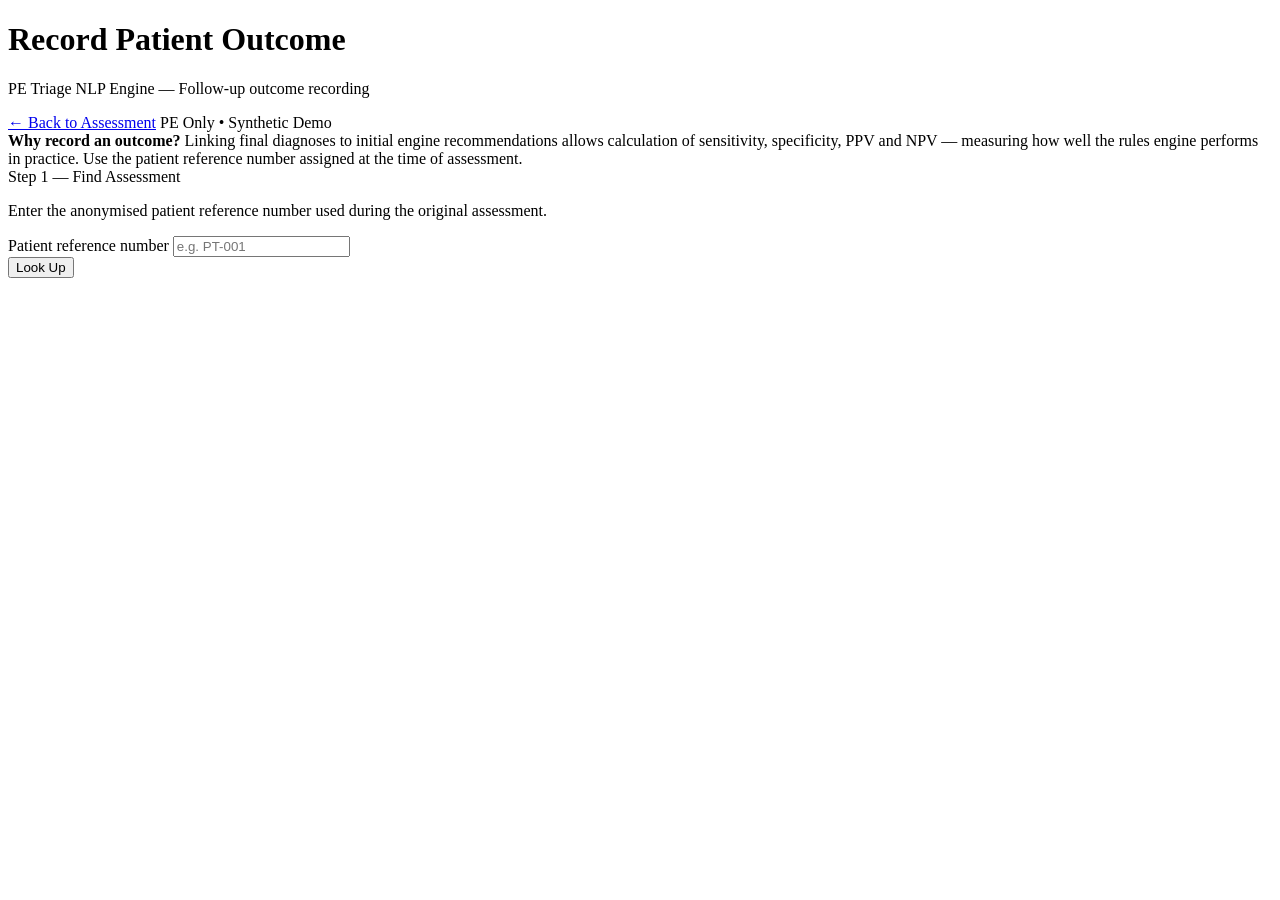
==== frontend/outcome.html @ ee1b1d83 "Add patient outcome recording (Option A — /outcome.html) - New GET /decisions/lookup?patient_ref=..." ====
<!DOCTYPE html>
<html lang="en">
<head>
  <meta charset="UTF-8" />
  <meta name="viewport" content="width=device-width, initial-scale=1.0" />
  <title>Record Patient Outcome — PE Triage NLP Engine</title>
  <link rel="stylesheet" href="/static/style.css" />
</head>
<body>

  <header class="page-header">
    <div>
      <h1>Record Patient Outcome</h1>
      <p class="subtitle">PE Triage NLP Engine &mdash; Follow-up outcome recording</p>
    </div>
    <div class="header-actions">
      <a href="/" class="btn btn-secondary btn-sm">&#8592; Back to Assessment</a>
      <span class="header-badge">PE Only &bull; Synthetic Demo</span>
    </div>
  </header>

  <main class="main-container outcome-container">

    <!-- Info banner -->
    <div class="outcome-info-banner">
      <strong>Why record an outcome?</strong>
      Linking final diagnoses to initial engine recommendations allows calculation of
      sensitivity, specificity, PPV and NPV — measuring how well the rules engine performs in practice.
      Use the patient reference number assigned at the time of assessment.
    </div>

    <!-- Step 1: Lookup -->
    <div class="card outcome-card">
      <div class="card-header">
        <span class="card-title">Step 1 &mdash; Find Assessment</span>
      </div>
      <div class="card-body">
        <p class="outcome-step-note">
          Enter the anonymised patient reference number used during the original assessment.
        </p>
        <div class="outcome-lookup-row">
          <div class="outcome-lookup-field">
            <label for="lookup-ref">Patient reference number</label>
            <input
              type="text"
              id="lookup-ref"
              placeholder="e.g. PT-001"
              autocomplete="off"
              spellcheck="false"
            />
          </div>
          <button type="button" id="btn-lookup" class="btn btn-primary">
            Look Up
          </button>
        </div>
        <div id="lookup-error" class="outcome-error" role="alert" style="display:none;"></div>
      </div>
    </div>

    <!-- Step 2: Assessment summary (hidden until lookup succeeds) -->
    <div id="assessment-summary-card" class="card outcome-card" style="display:none;">
      <div class="card-header">
        <span class="card-title">Step 2 &mdash; Assessment Summary</span>
        <span id="summary-already-recorded" class="outcome-already-badge" style="display:none;">
          Outcome already recorded
        </span>
      </div>
      <div class="card-body">
        <div class="summary-grid">
          <div class="summary-field">
            <span class="summary-label">Patient ref</span>
            <span id="sum-patient-ref" class="summary-value"></span>
          </div>
          <div class="summary-field">
            <span class="summary-label">Assessed</span>
            <span id="sum-created-at" class="summary-value"></span>
          </div>
          <div class="summary-field">
            <span class="summary-label">Clinician</span>
            <span id="sum-clinician" class="summary-value"></span>
          </div>
          <div class="summary-field">
            <span class="summary-label">Engine risk level</span>
            <span id="sum-risk-level" class="summary-value"></span>
          </div>
          <div class="summary-field">
            <span class="summary-label">Engine score</span>
            <span id="sum-score" class="summary-value"></span>
          </div>
          <div class="summary-field">
            <span class="summary-label">Clinician decision</span>
            <span id="sum-decision" class="summary-value"></span>
          </div>
          <div class="summary-field summary-field--full">
            <span class="summary-label">Suggested diagnosis</span>
            <span id="sum-suggested-diagnosis" class="summary-value"></span>
          </div>
        </div>

        <!-- Already-recorded outcome (shown if outcome already exists) -->
        <div id="existing-outcome-box" class="existing-outcome-box" style="display:none;">
          <p class="existing-outcome-title">Previously recorded outcome</p>
          <div class="summary-grid">
            <div class="summary-field">
              <span class="summary-label">Outcome</span>
              <span id="sum-outcome" class="summary-value"></span>
            </div>
            <div class="summary-field">
              <span class="summary-label">Confirming test</span>
              <span id="sum-confirming-test" class="summary-value"></span>
            </div>
            <div class="summary-field">
              <span class="summary-label">Outcome date</span>
              <span id="sum-outcome-date" class="summary-value"></span>
            </div>
            <div class="summary-field">
              <span class="summary-label">Recorded at</span>
              <span id="sum-outcome-recorded-at" class="summary-value"></span>
            </div>
          </div>
          <p class="existing-outcome-note">
            An outcome has already been recorded. Submitting again will overwrite it.
          </p>
        </div>
      </div>
    </div>

    <!-- Step 3: Outcome form (hidden until lookup succeeds) -->
    <div id="outcome-form-card" class="card outcome-card" style="display:none;">
      <div class="card-header">
        <span class="card-title">Step 3 &mdash; Record Outcome</span>
      </div>
      <div class="card-body">
        <p class="outcome-step-note">
          Complete the fields below once investigations and final diagnosis are confirmed.
        </p>

        <div class="outcome-form-grid">

          <!-- Final diagnosis -->
          <div class="outcome-form-field">
            <label for="outcome-diagnosis">
              Final diagnosis <span class="required-mark">*</span>
            </label>
            <select id="outcome-diagnosis">
              <option value="">— Select outcome —</option>
              <option value="pe_confirmed">PE confirmed</option>
              <option value="pe_excluded">PE excluded</option>
              <option value="alternative_diagnosis">Alternative diagnosis identified</option>
              <option value="inconclusive">Inconclusive / investigations ongoing</option>
            </select>
          </div>

          <!-- Confirming investigation -->
          <div class="outcome-form-field">
            <label for="outcome-test">
              Confirming investigation <span class="optional-mark">(optional)</span>
            </label>
            <select id="outcome-test">
              <option value="">— Select investigation —</option>
              <option value="ctpa">CTPA</option>
              <option value="vq_scan">V/Q scan</option>
              <option value="d_dimer_negative">D-dimer (negative)</option>
              <option value="echo">Echocardiogram</option>
              <option value="clinical_judgement">Clinical judgement</option>
              <option value="other">Other</option>
            </select>
          </div>

          <!-- Outcome date -->
          <div class="outcome-form-field">
            <label for="outcome-date">
              Date of confirmed outcome <span class="optional-mark">(optional)</span>
            </label>
            <input type="date" id="outcome-date" />
          </div>

          <!-- Notes -->
          <div class="outcome-form-field outcome-form-field--full">
            <label for="outcome-notes">
              Notes <span class="optional-mark">(optional)</span>
            </label>
            <textarea
              id="outcome-notes"
              rows="3"
              placeholder="Any additional context about the final diagnosis or investigation findings…"
            ></textarea>
          </div>

        </div><!-- /outcome-form-grid -->

        <div id="outcome-submit-error" class="outcome-error" role="alert" style="display:none;"></div>

        <div class="outcome-actions">
          <button type="button" id="btn-submit-outcome" class="btn btn-primary">
            Save Outcome
          </button>
        </div>

        <p id="outcome-saved-msg" class="outcome-saved-msg" style="display:none;">
          &#10003; Outcome saved successfully.
        </p>

      </div>
    </div>

  </main>

  <script src="/static/outcome.js"></script>
</body>
</html>
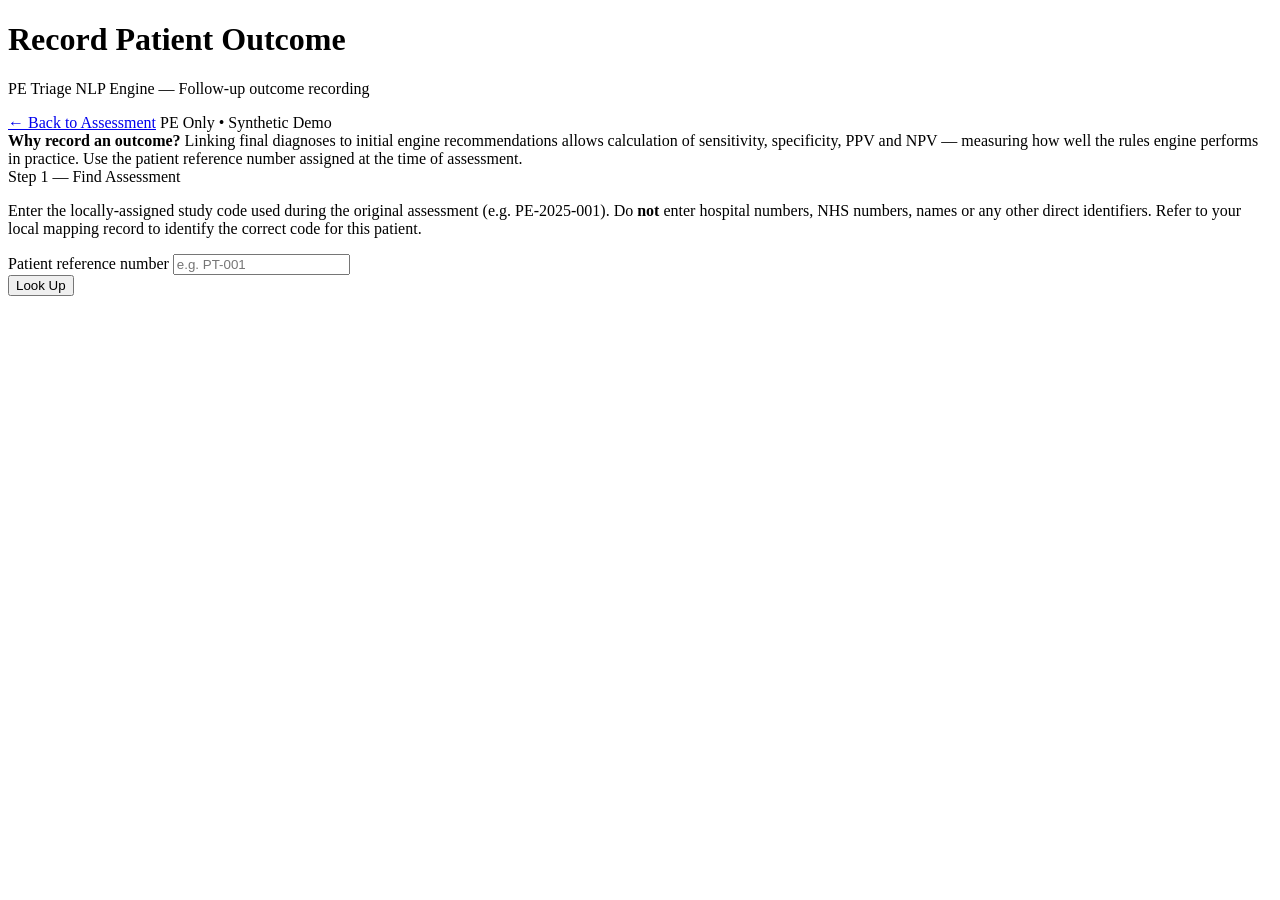
==== commit 2bd2e4cc: "Strengthen pseudonymisation guidance in patient reference fields Updated hint text on both the asses" ====
--- a/frontend/outcome.html
+++ b/frontend/outcome.html
@@ -36,7 +36,10 @@
       </div>
       <div class="card-body">
         <p class="outcome-step-note">
-          Enter the anonymised patient reference number used during the original assessment.
+          Enter the locally-assigned study code used during the original assessment
+          (e.g. PE-2025-001). Do <strong>not</strong> enter hospital numbers, NHS numbers,
+          names or any other direct identifiers. Refer to your local mapping record to
+          identify the correct code for this patient.
         </p>
         <div class="outcome-lookup-row">
           <div class="outcome-lookup-field">
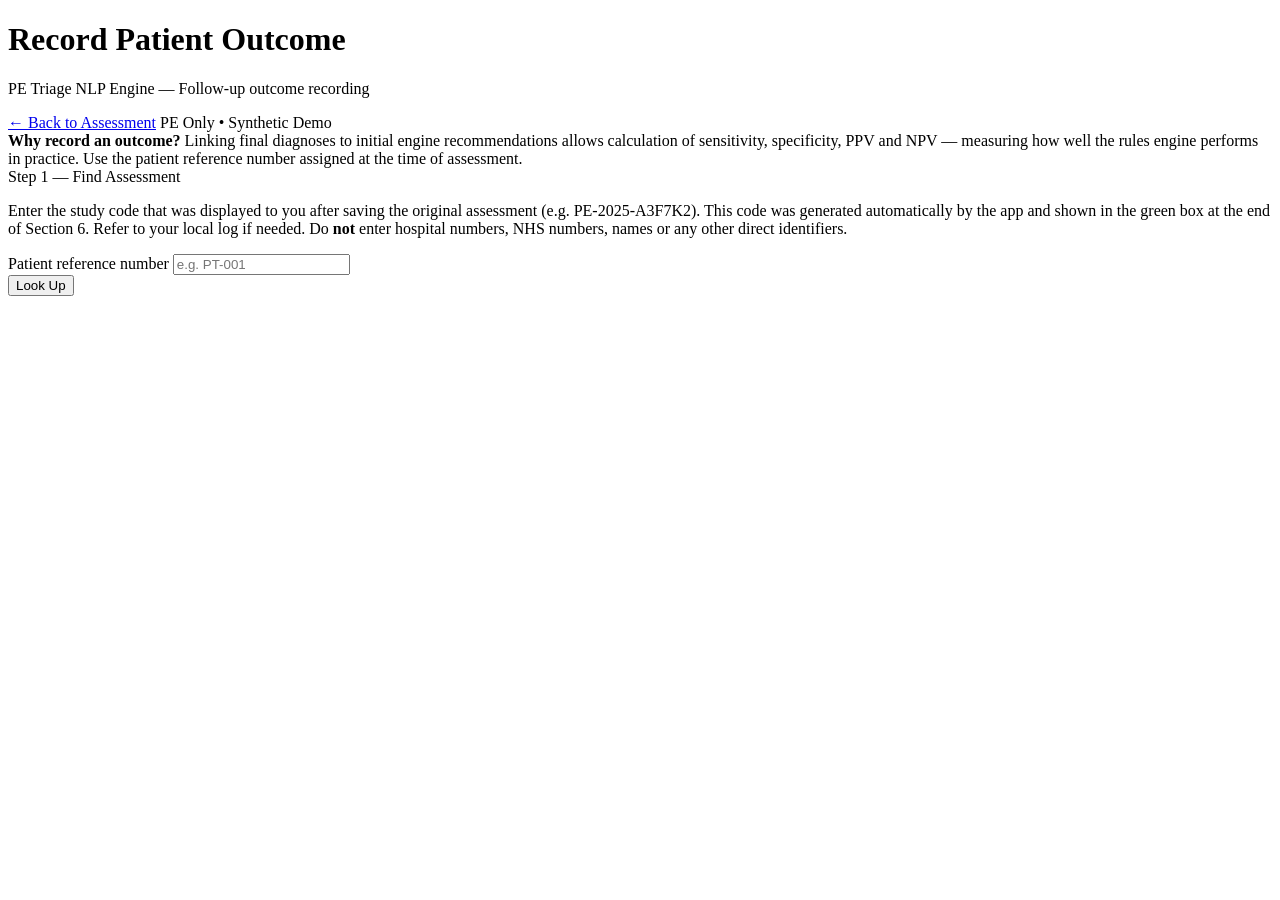
==== commit 08ed45e8: "Generate study codes server-side (Option C) to eliminate concurrent-user conflicts - Server generate" ====
--- a/frontend/outcome.html
+++ b/frontend/outcome.html
@@ -36,10 +36,11 @@
       </div>
       <div class="card-body">
         <p class="outcome-step-note">
-          Enter the locally-assigned study code used during the original assessment
-          (e.g. PE-2025-001). Do <strong>not</strong> enter hospital numbers, NHS numbers,
-          names or any other direct identifiers. Refer to your local mapping record to
-          identify the correct code for this patient.
+          Enter the study code that was displayed to you after saving the original assessment
+          (e.g. PE-2025-A3F7K2). This code was generated automatically by the app and shown
+          in the green box at the end of Section&nbsp;6. Refer to your local log if needed.
+          Do <strong>not</strong> enter hospital numbers, NHS numbers, names or any other
+          direct identifiers.
         </p>
         <div class="outcome-lookup-row">
           <div class="outcome-lookup-field">
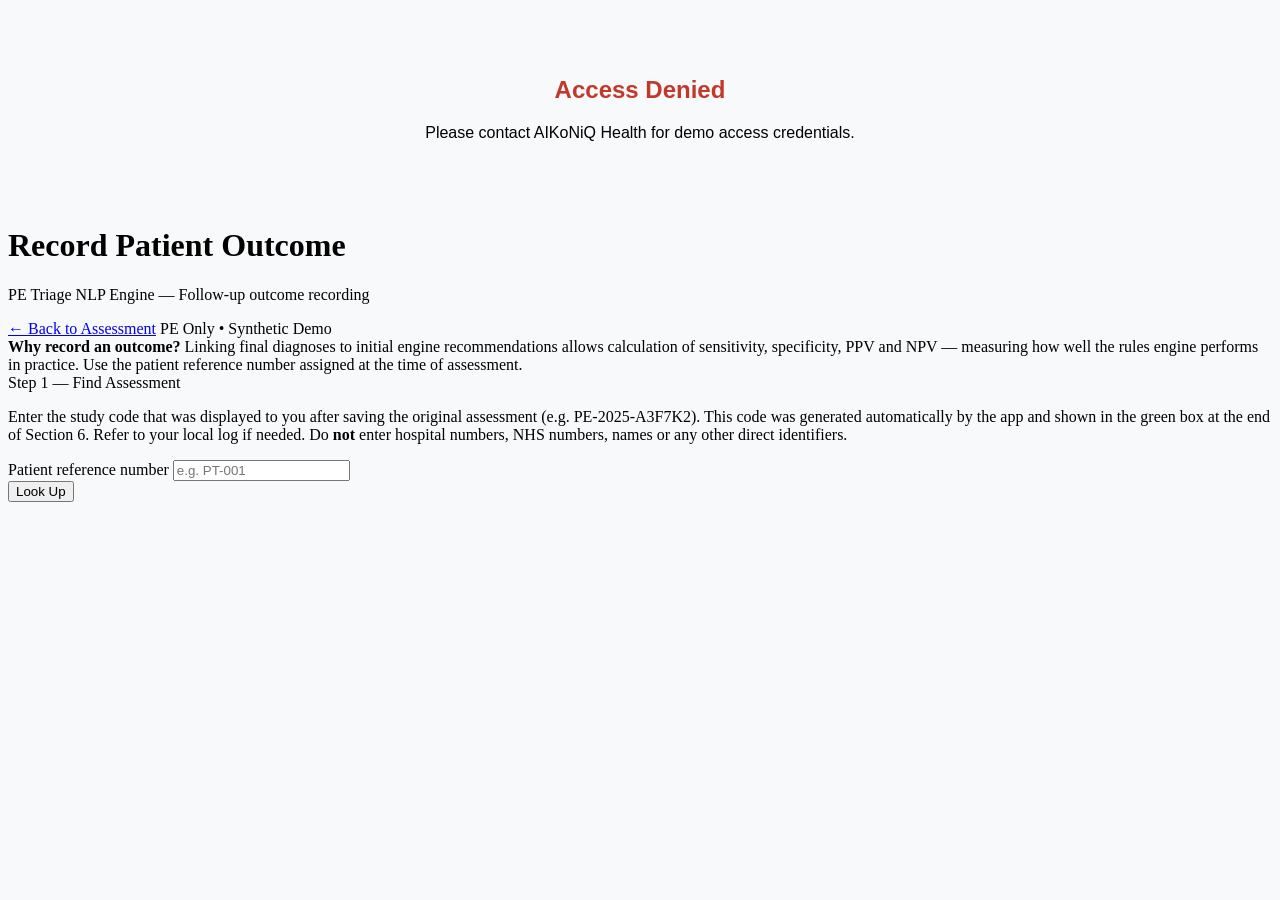
==== commit f43d502f: "Add JavaScript password gate to frontend demo pages" ====
--- a/frontend/outcome.html
+++ b/frontend/outcome.html
@@ -4,6 +4,25 @@
   <meta charset="UTF-8" />
   <meta name="viewport" content="width=device-width, initial-scale=1.0" />
   <title>Record Patient Outcome — PE Triage NLP Engine</title>
+  <!-- Demo access gate — runs before page renders -->
+  <script>
+    (function () {
+      var DEMO_PASSWORD = 'AIKoNiQ2025';   // ← change this to update the demo password
+      if (sessionStorage.getItem('demo_auth') !== '1') {
+        var entered = window.prompt('PE Triage Demo\n\nPlease enter the access password:');
+        if (entered !== DEMO_PASSWORD) {
+          document.documentElement.innerHTML =
+            '<head><meta charset="UTF-8"></head>' +
+            '<body style="font-family:sans-serif;padding:3rem;text-align:center;background:#f8f9fa">' +
+            '<h2 style="color:#c0392b">Access Denied</h2>' +
+            '<p>Please contact AIKoNiQ Health for demo access credentials.</p>' +
+            '</body>';
+          throw new Error('Unauthorised');
+        }
+        sessionStorage.setItem('demo_auth', '1');
+      }
+    })();
+  </script>
   <link rel="stylesheet" href="/static/style.css" />
 </head>
 <body>
@@ -193,6 +212,42 @@
 
         </div><!-- /outcome-form-grid -->
 
+        <!-- Clinician feedback — completed by reviewing clinician, not triage nurse -->
+        <div class="outcome-feedback-section">
+          <p class="outcome-feedback-heading">
+            Clinician feedback
+            <span class="optional-mark">(optional &mdash; to be completed by the reviewing clinician)</span>
+          </p>
+          <p class="outcome-step-note">
+            These questions are for the clinician who reviewed this case, not the triage nurse.
+            They allow evaluation of how well the engine&rsquo;s triage decisions align with clinical judgement.
+          </p>
+
+          <div class="outcome-feedback-grid">
+
+            <div class="outcome-feedback-field">
+              <span class="outcome-feedback-label">
+                Did the reviewing clinician agree with the <strong>priority tier</strong> assigned?
+              </span>
+              <div class="feedback-btns" role="group" aria-label="Priority tier feedback">
+                <button type="button" id="btn-tier-agreed-yes" class="btn btn-feedback">&#10003; Yes</button>
+                <button type="button" id="btn-tier-agreed-no"  class="btn btn-feedback">&#10007; No</button>
+              </div>
+            </div>
+
+            <div class="outcome-feedback-field">
+              <span class="outcome-feedback-label">
+                Did the reviewing clinician agree with the <strong>recommended next steps</strong>?
+              </span>
+              <div class="feedback-btns" role="group" aria-label="Next steps feedback">
+                <button type="button" id="btn-steps-agreed-yes" class="btn btn-feedback">&#10003; Yes</button>
+                <button type="button" id="btn-steps-agreed-no"  class="btn btn-feedback">&#10007; No</button>
+              </div>
+            </div>
+
+          </div>
+        </div><!-- /outcome-feedback-section -->
+
         <div id="outcome-submit-error" class="outcome-error" role="alert" style="display:none;"></div>
 
         <div class="outcome-actions">
